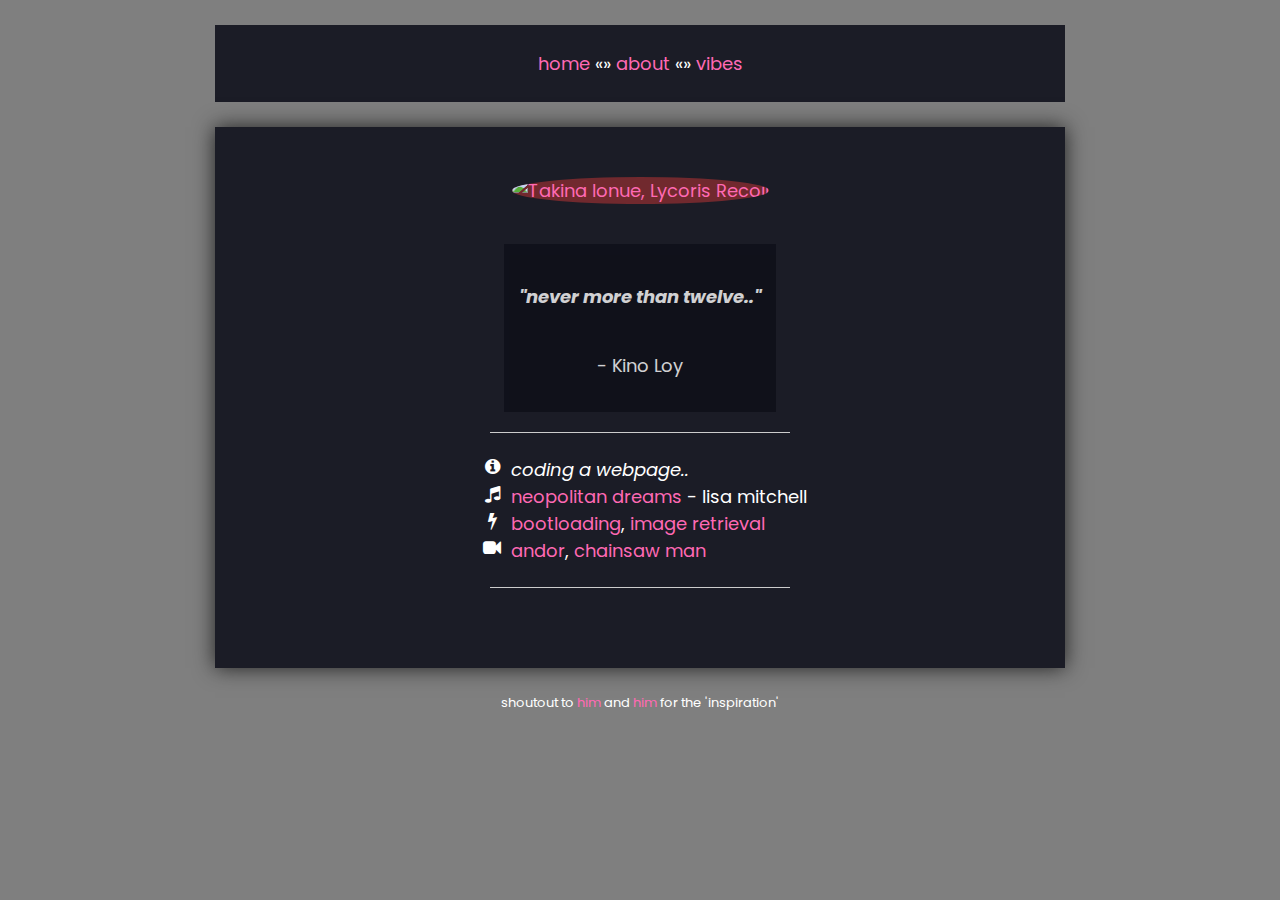
==== index.html @ 78eb045d "fixed paths" ====
<!DOCTYPE html>
<html>
 
 <head>
  <title>welcome to hell</title>
  <link rel="icon" type="image/x-icon" href="https://cdn.discordapp.com/attachments/880074301167001631/996764957930700910/c2703cc6a6ae7e00382bd20dd48682961653470325_full.jpg">
  <link rel="stylesheet" href="https://fonts.googleapis.com/css?family=Poppins">
  <link rel="stylesheet" href="https://cdnjs.cloudflare.com/ajax/libs/font-awesome/4.7.0/css/font-awesome.min.css">
  <link href="https://fonts.googleapis.com/icon?family=Material+Icons" rel="stylesheet">
  <link rel='stylesheet' href="style.css">
  <meta content="AETHERSPRITEE.GITHUB.IO" property="og:title" />
  <meta content="welcome to hell" property="og:description" />
  <meta content="https://czarhex.github.io/" property="og:url" />
  <meta content="https://s4.anilist.co/file/anilistcdn/character/large/b260328-zb9VJ8f9dlYQ.jpg" property="og:image" />
  <meta content="#FFAAFF" data-react-helmet="true" name="theme-color" />
  <meta charset="utf-8">
  <link rel="stylesheet" href="styles.css">
 </head>
 
 <body>

  <div id="boxshadow2">
    <nav>
      <span> <a href="index.html">home</a></span>
      «»
      <span> <a href="about.html">about</a></span>
      «»
      <span> <a href="vibes.html">vibes</a></span>
    </nav>
  </div>


  <div id="boxshadow">
    <a href="https://youtube.com/c/kennybeats"><img src="img/favpic.jpg" width="320" border-radius="20%" title="Takina Ionue, Lycoris Recoil" id="takinastyling" radius="20%"></a>

    <div id="quotebox">
      <h4>"never more than twelve.."</h4>
      <p>- Kino Loy</p>
      </div>

      <!-- <h3>"in hell ill be in good company.."</h3> -->
    <hr class="hr3">

    <ul class="fa-ul">
      <li><i class="fa-li fa fa-info-circle"></i><em>coding a webpage..</em></li>
      <li><i class="fa-li fa fa-music"></i> <a href="https://www.youtube.com/watch?v=z52hCEecgDA">neopolitan dreams</a> - lisa mitchell</li>
      <li><i class="fa-li fa fa-bolt"></i> <a href="https://0xax.github.io/grub/">bootloading</a>, <a href="https://www.youtube.com/watch?v=iP2wNFsCX7E">image retrieval<a></li>
      <li><i class="fa-li fa fa-video-camera"></i> <a href="https://www.imdb.com/title/tt9253284/">andor</a>, <a href="https://myanimelist.net/anime/44511/Chainsaw_Man">chainsaw man<a></li>
      </ul>

    <hr class="hr3">
  </div>


      <footer style="text-align:center;font-size: small">
    <p>shoutout to <a href="https://czarhex.github.io">him</a> and <a href="https://bugswriter.com">him</a> for the 'inspiration'</p>
      </footer>
 </body>
 
</html>
---- style.css ----
body {
  font-family: "Poppins";
  align: center;
  margin: 20px auto;
  max-width: 900px;
  line-height: 1.5;
  font-size: 13.5pt;
  background: linear-gradient( rgba(0,0,0,.5), rgba(0,0,0,.5) ),url("https://i.pinimg.com/originals/d5/25/2b/d5252b28415827d3ec04e7698bd8bb88.jpg") no-repeat center center fixed;
  -webkit-background-size: cover;
  -moz-background-size: cover;
  -o-background-size: cover;
  background-size: cover;
  opacity: 1;
  color: #FFFFFF;
  padding: 10 20px;
}
h1, h2, h3 {line-height: 1.2;}
a:link {color: hotpink;text-decoration: none;}
a:visited {color: hotpink;text-decoration: none;}
a:hover {color: hotpink;text-decoration: none;}
a:active {color: hotpink;text-decoration: none;}
#boxshadow {
  box-shadow: 0px 0px 20px #222222;
}

hr {
  margin: 5px 0;
  width: 300px;
}

.hr3 {
  border: 0;
  background-image: linear-gradient(to right, transparent, #CCC, transparent);
  border-top: 1px solid #CCC;
  width: 300px;
  text-align: center;
}

#boxshadow2 {
    display: flex;
    justify-content: center;
    align-items: center;
    flex-direction: column;
    background: rgba(17,18,29,0.9);
    padding:25px;
    margin: 25px;
}

#boxshadow {
    display: flex;
    justify-content: center;
    align-items: center;
    flex-direction: column;
    background: rgba(17,18,29,0.9);
    padding:75px;
    margin: 25px;
}

#boxshadow p {
  text-align: center;
  text-overflow: ellipsis;
  margin-left:auto;
  margin-right:auto;
  width = 100px;
}

#boxshadow img {
    max-width:100%;
    opacity:1;
}

#img_sec {
    display: grid;
    grid-template-columns: 50% 50%;
    max-width:100%;
    gap: 25px;
    opacity:1;
}

#quotebox {
    display: flex;
    justify-content: center;
    align-items: center;
    flex-direction: column;
    background: rgba(13,14,23,0.9);
    opacity: 0.8;
    padding:15px;
    margin: 15px;
    /* width: 250px; */
}

#quotebox h4 {
  text-align: center;
  width = 100px;
  font-style: italic;
}

#quotebox p {
  text-align: center;
  width = 100px;
}

#text {
  align: center;
  display: flex;
  flex-direction: column;
  justify-content: center;
  align-items: center;
  text-overflow: ellipsis; 
  max-width = 200px;
}

#text p {
}

#takinastyling {
  opacity: 1;
  position: relative;
  border-radius: 100%;
  top: -25px;
  /* right: -50px; */
  background: rgba(200, 54, 54, 0.5);
}

ol {
  list-style: none;
  counter-reset: my-awesome-counter;
  left: -40px;
}
ol li {
  counter-increment: my-awesome-counter;
  right: -40px;
}
ol li::before {
  color: cyan;
  content: "[" counter(my-awesome-counter) "] ";
  left: -40px;
}

g-emoji {
    display: inline-block;
    min-width: 1ch;
    font-family: "Apple Color Emoji","Segoe UI Emoji","Segoe UI Symbol";
    font-size: 1em;
    font-style: normal !important;
    font-weight: 400;
    line-height: 1;
    vertical-align: -0.075em;
}
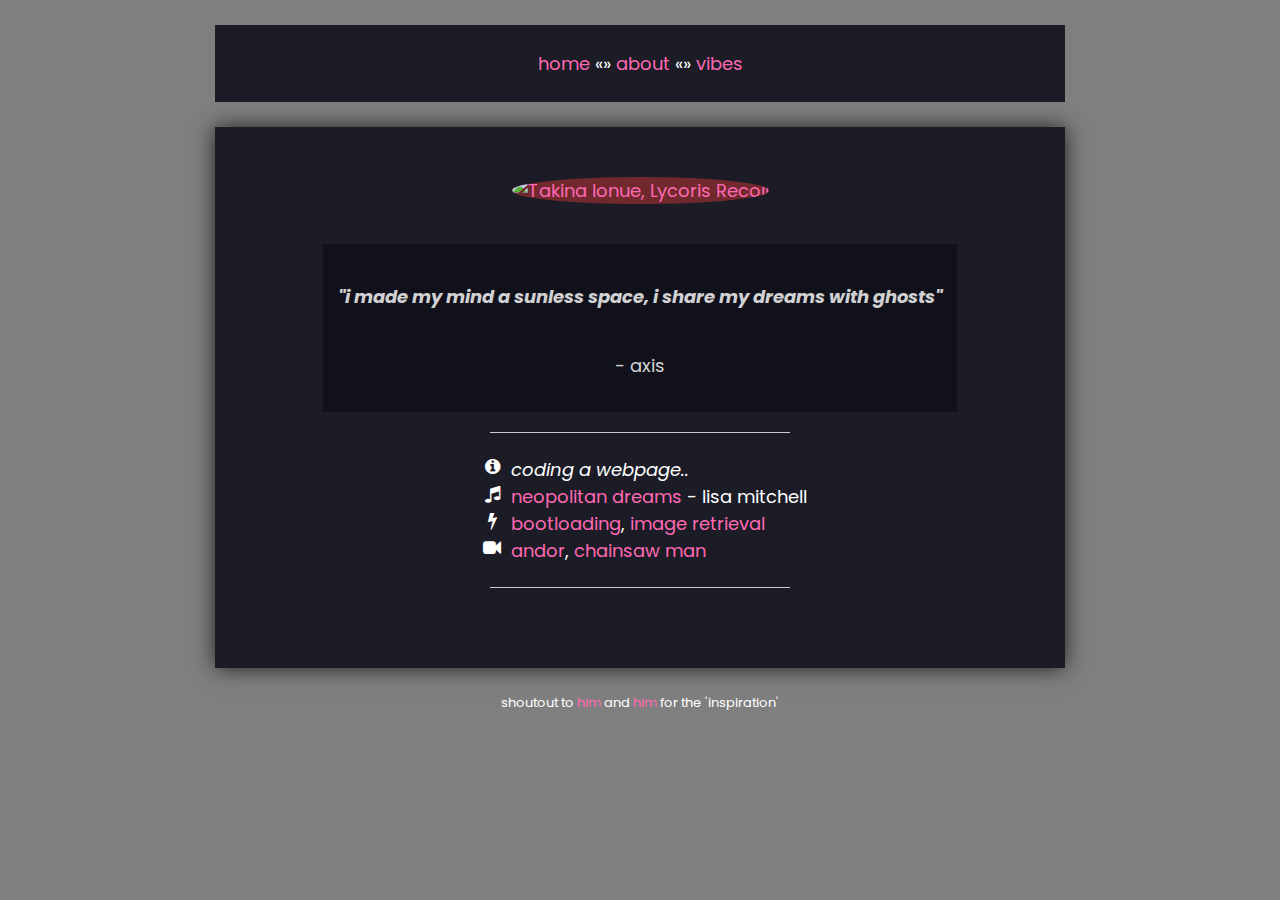
==== commit 30db5886: "removed outdated refs" ====
--- a/index.html
+++ b/index.html
@@ -3,7 +3,7 @@
  
  <head>
   <title>welcome to hell</title>
-  <link rel="icon" type="image/x-icon" href="https://cdn.discordapp.com/attachments/880074301167001631/996764957930700910/c2703cc6a6ae7e00382bd20dd48682961653470325_full.jpg">
+  <!-- <link rel="icon" type="image/x-icon" href="https://cdn.discordapp.com/attachments/880074301167001631/996764957930700910/c2703cc6a6ae7e00382bd20dd48682961653470325_full.jpg"> -->
   <link rel="stylesheet" href="https://fonts.googleapis.com/css?family=Poppins">
   <link rel="stylesheet" href="https://cdnjs.cloudflare.com/ajax/libs/font-awesome/4.7.0/css/font-awesome.min.css">
   <link href="https://fonts.googleapis.com/icon?family=Material+Icons" rel="stylesheet">
@@ -14,7 +14,7 @@
   <meta content="https://s4.anilist.co/file/anilistcdn/character/large/b260328-zb9VJ8f9dlYQ.jpg" property="og:image" />
   <meta content="#FFAAFF" data-react-helmet="true" name="theme-color" />
   <meta charset="utf-8">
-  <link rel="stylesheet" href="styles.css">
+  <!-- <link rel="stylesheet" href="styles.css"> -->
  </head>
  
  <body>
@@ -34,8 +34,8 @@
     <a href="https://youtube.com/c/kennybeats"><img src="img/favpic.jpg" width="320" border-radius="20%" title="Takina Ionue, Lycoris Recoil" id="takinastyling" radius="20%"></a>
 
     <div id="quotebox">
-      <h4>"never more than twelve.."</h4>
-      <p>- Kino Loy</p>
+      <h4>"i made my mind a sunless space, i share my dreams with ghosts"</h4>
+      <p>- axis</p>
       </div>
 
       <!-- <h3>"in hell ill be in good company.."</h3> -->
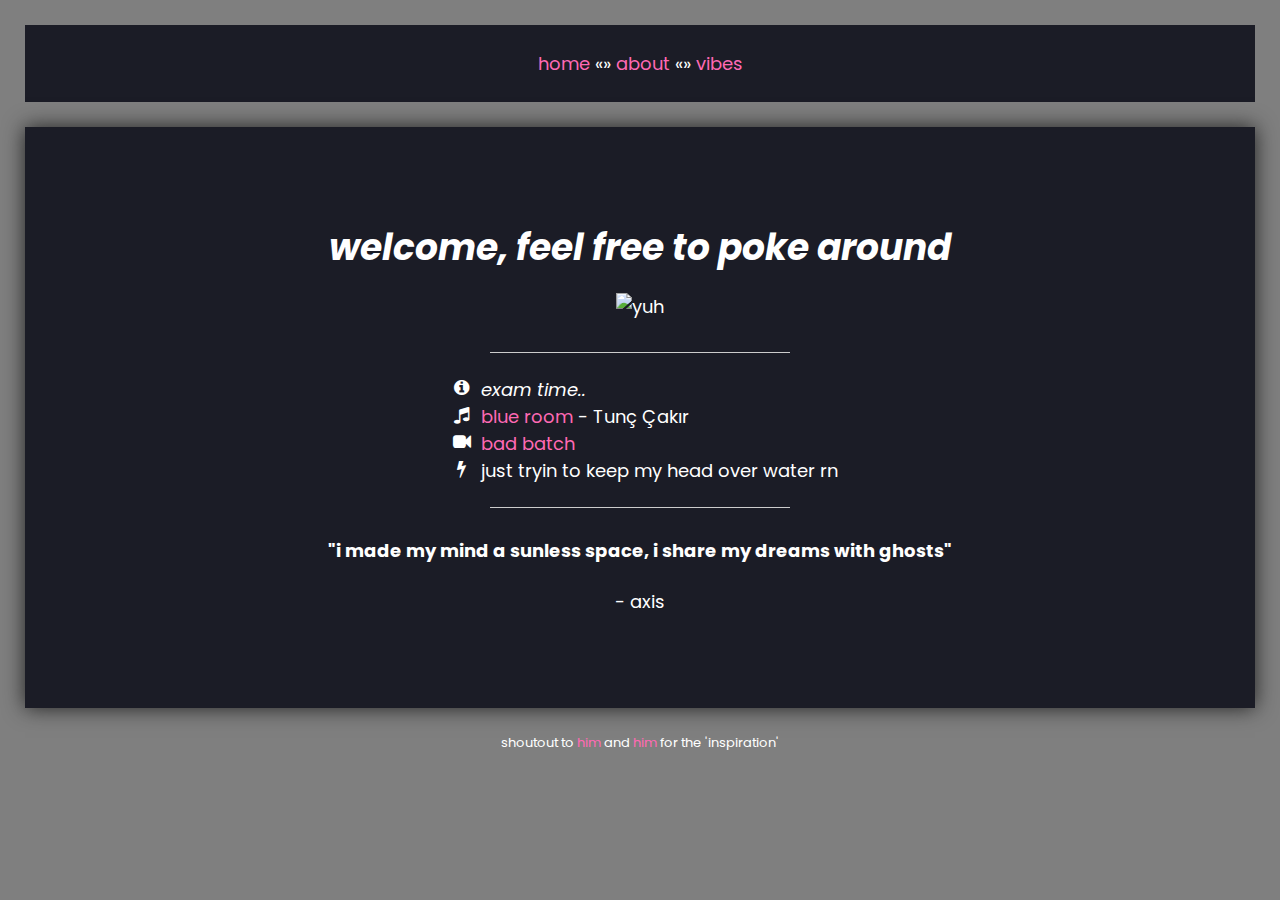
==== commit 17fdb00b: "snow" ====
--- a/index.html
+++ b/index.html
@@ -2,11 +2,12 @@
 <html>
  
  <head>
-  <title>welcome to hell</title>
+  <title>snow on 67p</title>
   <!-- <link rel="icon" type="image/x-icon" href="https://cdn.discordapp.com/attachments/880074301167001631/996764957930700910/c2703cc6a6ae7e00382bd20dd48682961653470325_full.jpg"> -->
   <link rel="stylesheet" href="https://fonts.googleapis.com/css?family=Poppins">
   <link rel="stylesheet" href="https://cdnjs.cloudflare.com/ajax/libs/font-awesome/4.7.0/css/font-awesome.min.css">
   <link href="https://fonts.googleapis.com/icon?family=Material+Icons" rel="stylesheet">
+  <link rel="shortcut icon" href="img/favicon.ico" type="img/favicon.ico">
   <link rel='stylesheet' href="style.css">
   <meta content="AETHERSPRITEE.GITHUB.IO" property="og:title" />
   <meta content="welcome to hell" property="og:description" />
@@ -31,24 +32,25 @@
 
 
   <div id="boxshadow">
-    <a href="https://youtube.com/c/kennybeats"><img src="img/favpic.jpg" width="320" border-radius="20%" title="Takina Ionue, Lycoris Recoil" id="takinastyling" radius="20%"></a>
+  <h1><em>welcome, feel free to poke around</em></h1>
+  <img src="img/67p2.gif" title="snow on 67p" alt="yuh">
+  <br>
+    <hr class="hr3">
 
-    <div id="quotebox">
+    <ul class="fa-ul">
+      <li><i class="fa-li fa fa-info-circle"></i><em>exam time..</em></li>
+      <li><i class="fa-li fa fa-music"></i> <a href="https://www.youtube.com/watch?v=WcjqdAypfsk">blue room</a> - Tunç Çakır</li>
+      <li><i class="fa-li fa fa-video-camera"></i> <a href="https://www.imdb.com/title/tt12708542/">bad batch</a></li>
+      <li><i class="fa-li fa fa-bolt"></i> just tryin to keep my head over water rn</li>
+      </ul>
+
+    <hr class="hr3">
+
+    <div id="boxshadow3">
       <h4>"i made my mind a sunless space, i share my dreams with ghosts"</h4>
       <p>- axis</p>
       </div>
 
-      <!-- <h3>"in hell ill be in good company.."</h3> -->
-    <hr class="hr3">
-
-    <ul class="fa-ul">
-      <li><i class="fa-li fa fa-info-circle"></i><em>coding a webpage..</em></li>
-      <li><i class="fa-li fa fa-music"></i> <a href="https://www.youtube.com/watch?v=z52hCEecgDA">neopolitan dreams</a> - lisa mitchell</li>
-      <li><i class="fa-li fa fa-bolt"></i> <a href="https://0xax.github.io/grub/">bootloading</a>, <a href="https://www.youtube.com/watch?v=iP2wNFsCX7E">image retrieval<a></li>
-      <li><i class="fa-li fa fa-video-camera"></i> <a href="https://www.imdb.com/title/tt9253284/">andor</a>, <a href="https://myanimelist.net/anime/44511/Chainsaw_Man">chainsaw man<a></li>
-      </ul>
-
-    <hr class="hr3">
   </div>
 
 
--- a/style.css
+++ b/style.css
@@ -2,10 +2,10 @@
   font-family: "Poppins";
   align: center;
   margin: 20px auto;
-  max-width: 900px;
+  max-width: 2000px;
   line-height: 1.5;
   font-size: 13.5pt;
-  background: linear-gradient( rgba(0,0,0,.5), rgba(0,0,0,.5) ),url("https://i.pinimg.com/originals/d5/25/2b/d5252b28415827d3ec04e7698bd8bb88.jpg") no-repeat center center fixed;
+  background: linear-gradient( rgba(0,0,0,.5), rgba(0,0,0,.5) ),url("background.jpg") no-repeat center center fixed;
   -webkit-background-size: cover;
   -moz-background-size: cover;
   -o-background-size: cover;
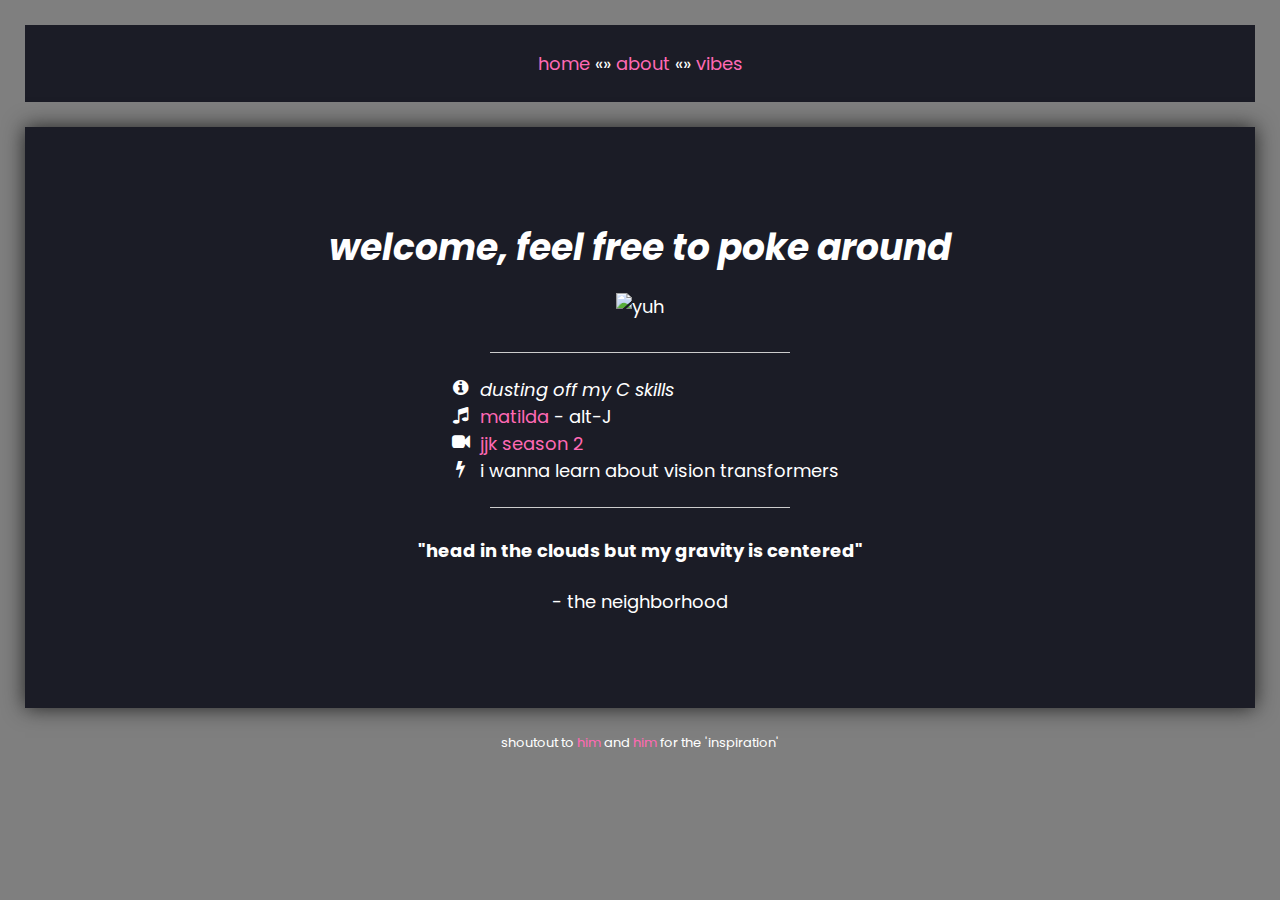
==== commit 282aa57d: "update current status" ====
--- a/index.html
+++ b/index.html
@@ -38,17 +38,17 @@
     <hr class="hr3">
 
     <ul class="fa-ul">
-      <li><i class="fa-li fa fa-info-circle"></i><em>exam time..</em></li>
-      <li><i class="fa-li fa fa-music"></i> <a href="https://www.youtube.com/watch?v=WcjqdAypfsk">blue room</a> - Tunç Çakır</li>
-      <li><i class="fa-li fa fa-video-camera"></i> <a href="https://www.imdb.com/title/tt12708542/">bad batch</a></li>
-      <li><i class="fa-li fa fa-bolt"></i> just tryin to keep my head over water rn</li>
+      <li><i class="fa-li fa fa-info-circle"></i><em>dusting off my C skills</em></li>
+      <li><i class="fa-li fa fa-music"></i> <a href="https://www.youtube.com/watch?v=Q06wFUi5OM8">matilda</a> - alt-J</li>
+      <li><i class="fa-li fa fa-video-camera"></i> <a href="https://myanimelist.net/anime/51009/Jujutsu_Kaisen_2nd_Season">jjk season 2</a></li>
+      <li><i class="fa-li fa fa-bolt"></i>i wanna learn about vision transformers</li>
       </ul>
 
     <hr class="hr3">
 
     <div id="boxshadow3">
-      <h4>"i made my mind a sunless space, i share my dreams with ghosts"</h4>
-      <p>- axis</p>
+      <h4>"head in the clouds but my gravity is centered"</h4>
+      <p>- the neighborhood</p>
       </div>
 
   </div>
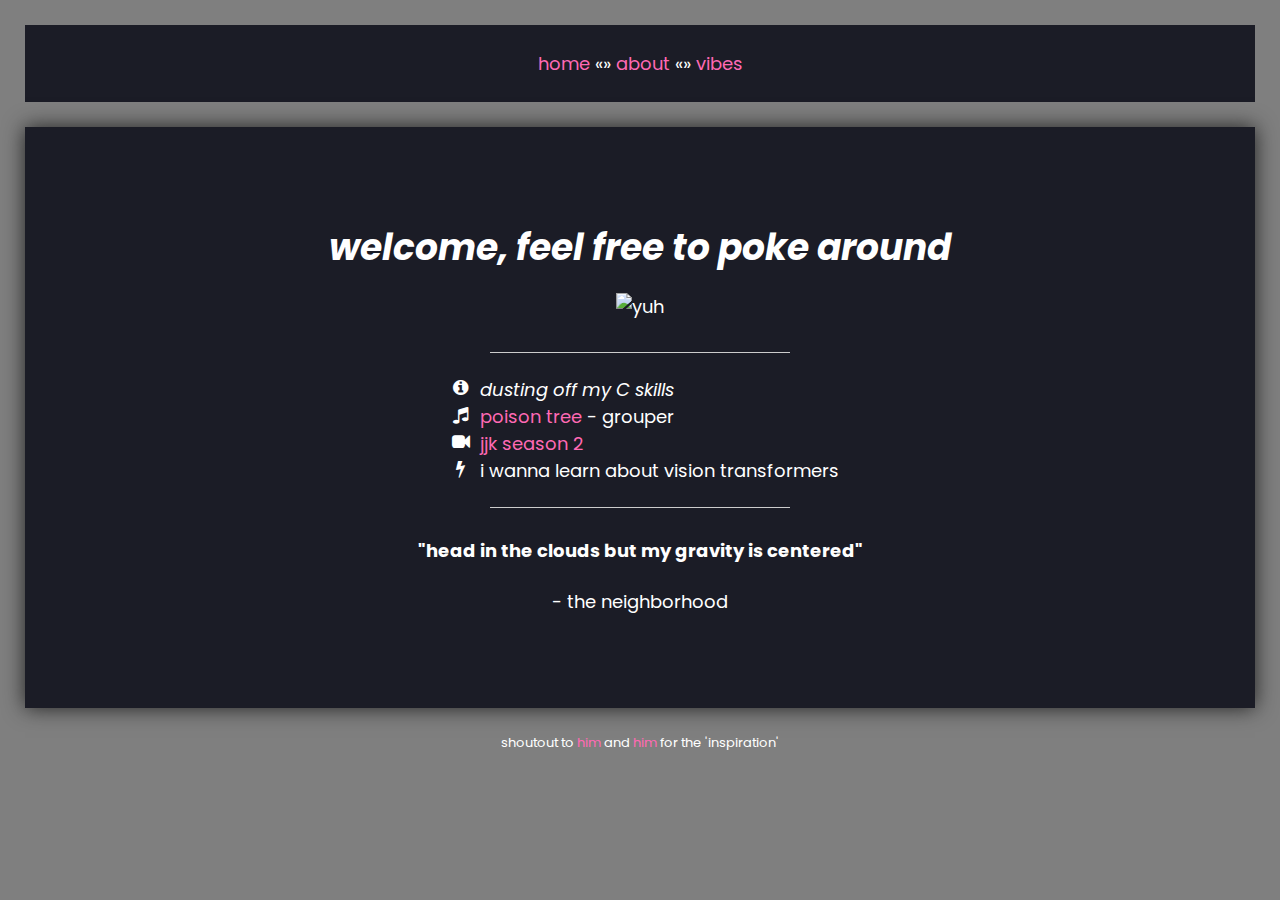
==== commit f2778c47: "good song :3" ====
--- a/index.html
+++ b/index.html
@@ -39,7 +39,7 @@
 
     <ul class="fa-ul">
       <li><i class="fa-li fa fa-info-circle"></i><em>dusting off my C skills</em></li>
-      <li><i class="fa-li fa fa-music"></i> <a href="https://www.youtube.com/watch?v=Q06wFUi5OM8">matilda</a> - alt-J</li>
+      <li><i class="fa-li fa fa-music"></i> <a href="https://www.youtube.com/watch?v=6gnKBDlJutA">poison tree</a> - grouper</li>
       <li><i class="fa-li fa fa-video-camera"></i> <a href="https://myanimelist.net/anime/51009/Jujutsu_Kaisen_2nd_Season">jjk season 2</a></li>
       <li><i class="fa-li fa fa-bolt"></i>i wanna learn about vision transformers</li>
       </ul>
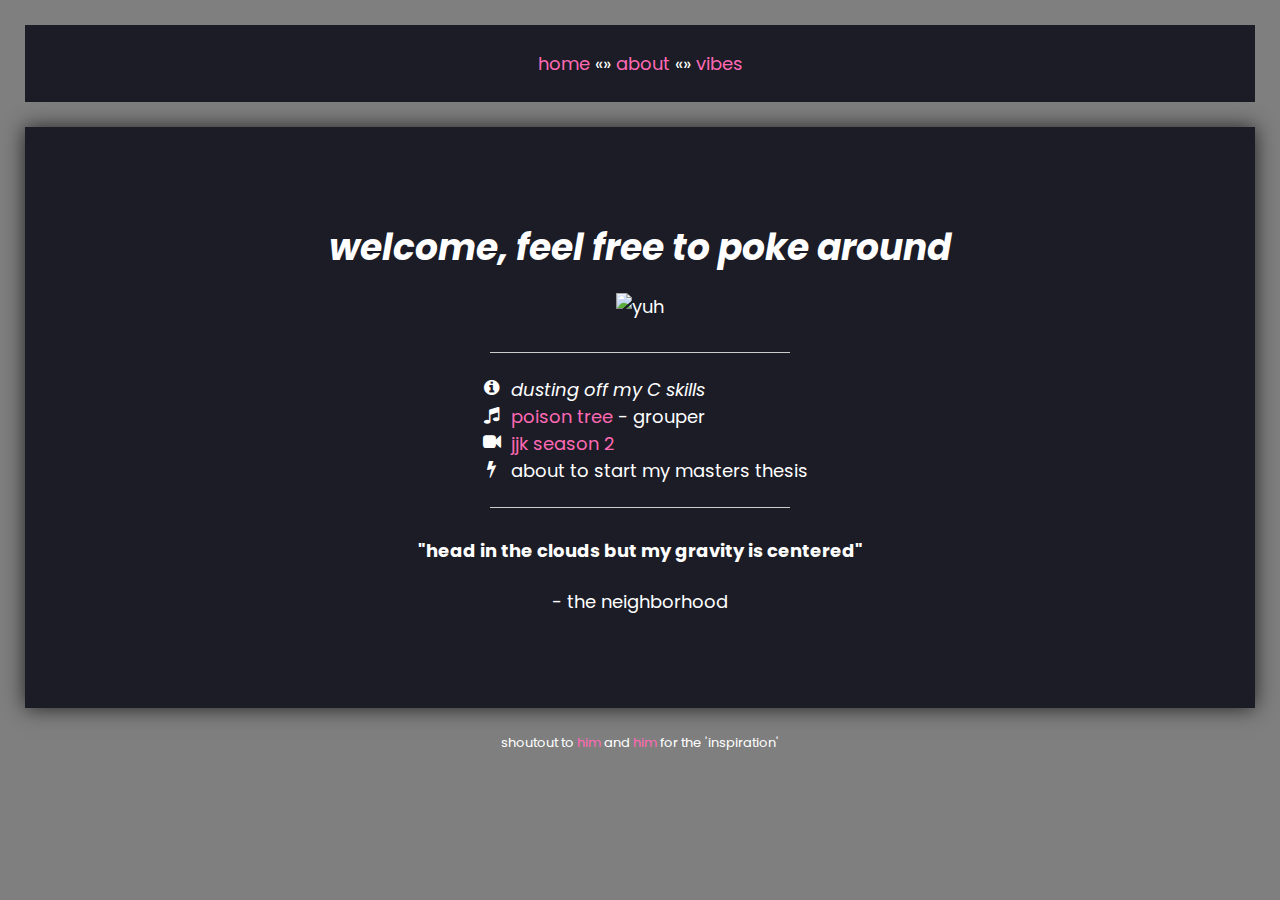
==== commit 59506782: "huh" ====
--- a/index.html
+++ b/index.html
@@ -41,7 +41,7 @@
       <li><i class="fa-li fa fa-info-circle"></i><em>dusting off my C skills</em></li>
       <li><i class="fa-li fa fa-music"></i> <a href="https://www.youtube.com/watch?v=6gnKBDlJutA">poison tree</a> - grouper</li>
       <li><i class="fa-li fa fa-video-camera"></i> <a href="https://myanimelist.net/anime/51009/Jujutsu_Kaisen_2nd_Season">jjk season 2</a></li>
-      <li><i class="fa-li fa fa-bolt"></i>i wanna learn about vision transformers</li>
+      <li><i class="fa-li fa fa-bolt"></i>about to start my masters thesis</li>
       </ul>
 
     <hr class="hr3">
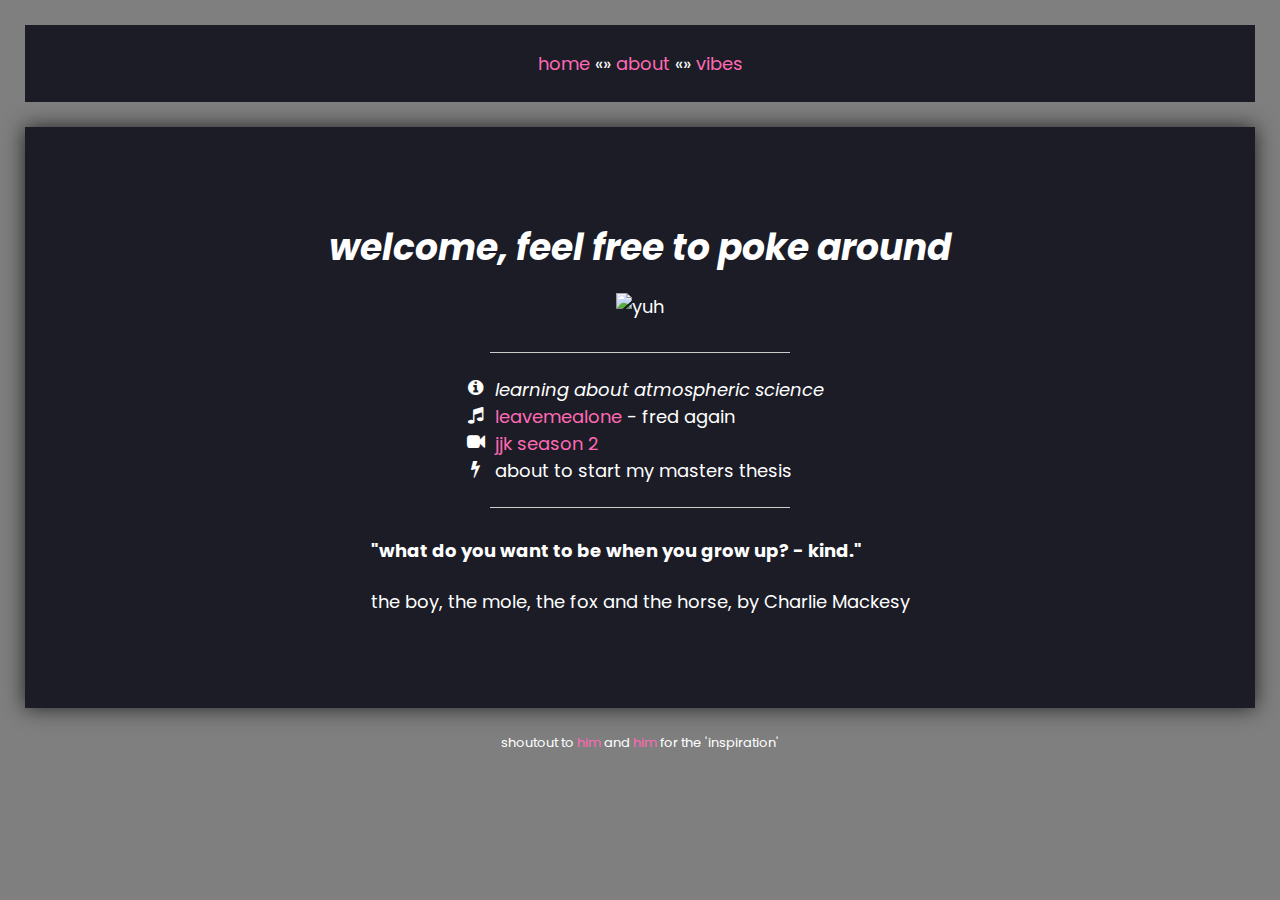
==== commit 14bbc600: "few updates + gitignore" ====
--- a/index.html
+++ b/index.html
@@ -38,8 +38,8 @@
     <hr class="hr3">
 
     <ul class="fa-ul">
-      <li><i class="fa-li fa fa-info-circle"></i><em>dusting off my C skills</em></li>
-      <li><i class="fa-li fa fa-music"></i> <a href="https://www.youtube.com/watch?v=6gnKBDlJutA">poison tree</a> - grouper</li>
+      <li><i class="fa-li fa fa-info-circle"></i><em>learning about atmospheric science</em></li>
+      <li><i class="fa-li fa fa-music"></i> <a href="https://www.youtube.com/watch?v=qcU5utrC2zY">leavemealone</a> - fred again</li>
       <li><i class="fa-li fa fa-video-camera"></i> <a href="https://myanimelist.net/anime/51009/Jujutsu_Kaisen_2nd_Season">jjk season 2</a></li>
       <li><i class="fa-li fa fa-bolt"></i>about to start my masters thesis</li>
       </ul>
@@ -47,8 +47,8 @@
     <hr class="hr3">
 
     <div id="boxshadow3">
-      <h4>"head in the clouds but my gravity is centered"</h4>
-      <p>- the neighborhood</p>
+      <h4>"what do you want to be when you grow up? - kind."</h4>
+      <p>the boy, the mole, the fox and the horse, by Charlie Mackesy</p>
       </div>
 
   </div>
